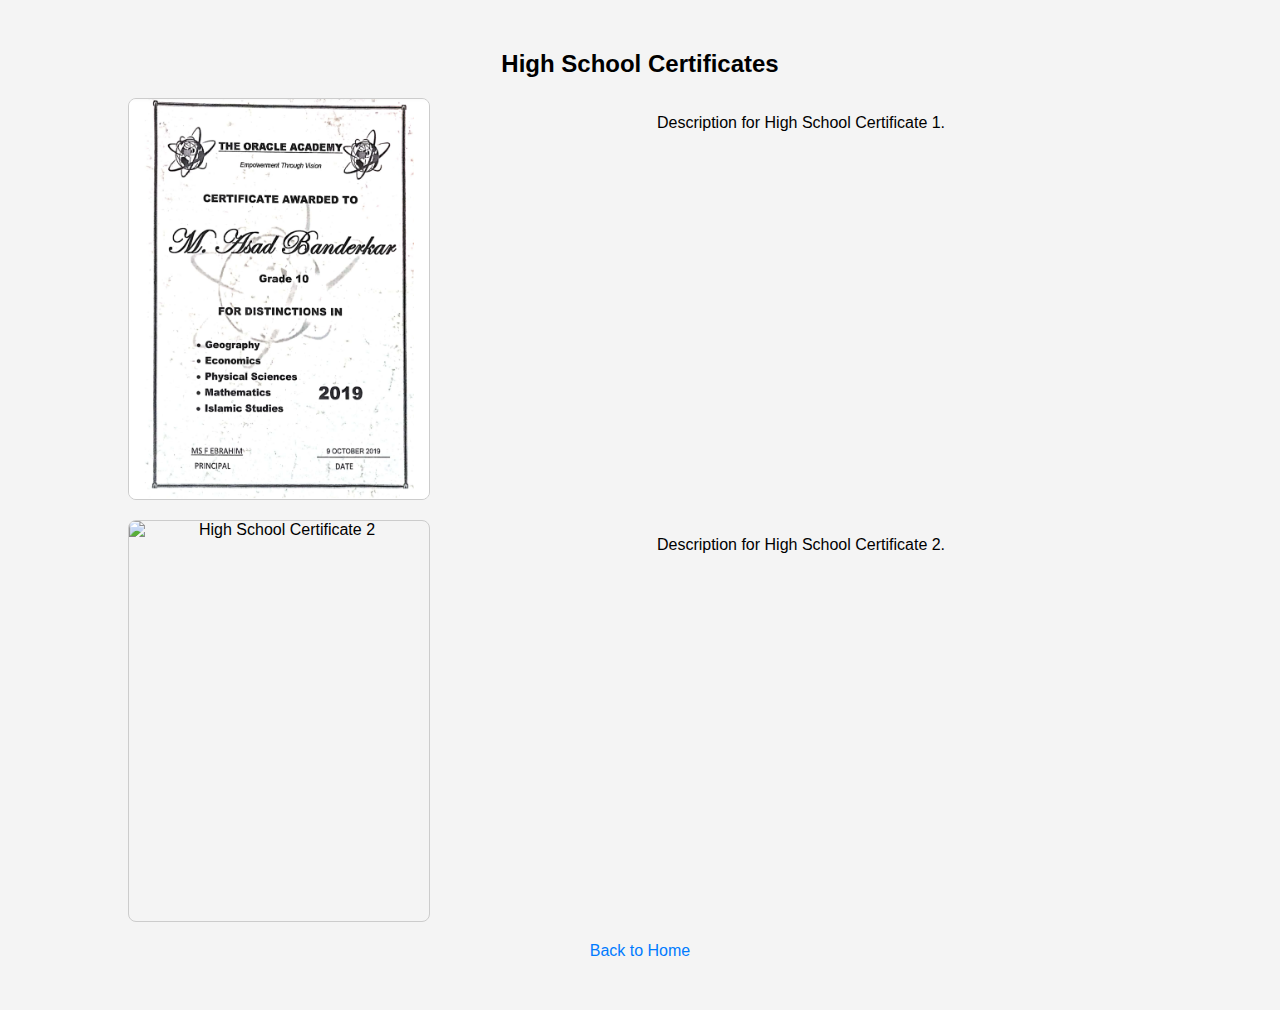
==== highschool.html @ ee7a9cf6 "first commit with all html pages" ====
<!DOCTYPE html>
<html lang="en">
  <head>
    <meta charset="UTF-8" />
    <meta name="viewport" content="width=device-width, initial-scale=1.0" />
    <title>High School Certificates</title>
    <link rel="stylesheet" href="styles.css" />
  </head>
  <body>
    <div class="container">
      <h2>High School Certificates</h2>
      <div class="certificate">
        <img
          src="Images/HighSchoolCertImages/1000.png"
          alt="High School Certificate 1"
        />
        <div class="certificate-description">
          <p>Description for High School Certificate 1.</p>
        </div>
      </div>
      <div class="certificate">
        <img
          src="path/to/highschool_certificate2.jpg"
          alt="High School Certificate 2"
        />
        <div class="certificate-description">
          <p>Description for High School Certificate 2.</p>
        </div>
      </div>
      <!-- Add more certificates as needed -->
      <a href="index.html">Back to Home</a>
    </div>
  </body>
</html>
---- styles.css ----
body {
    font-family: Arial, sans-serif;
    margin: 0;
    padding: 0;
    background-color: #f4f4f4;
}

.navbar {
    background-color: #333;
    overflow: hidden;
}

.navbar ul {
    list-style-type: none;
    margin: 0;
    padding: 0;
    text-align: right;
}

.navbar ul li {
    display: inline;
    margin-right: 20px;
}

.navbar ul li a {
    color: white;
    text-decoration: none;
    padding: 14px 20px;
    display: inline-block;
}

.navbar ul li a:hover {
    background-color: #ddd;
    color: black;
}

.container {
    width: 80%;
    margin: 50px auto;
    text-align: center;
}

h1 {
    font-size: 2.5em;
    margin-bottom: 20px;
}

.profile-photo {
    width: 400px;
    height: auto;
    
}

.section {
    margin: 20px 0;
    padding: 20px;
    background-color: #fff;
    border-radius: 8px;
    box-shadow: 0 0 10px rgba(0, 0, 0, 0.1);
}

.section h2 {
    border-bottom: 2px solid #ccc;
    padding-bottom: 10px;
    margin-bottom: 20px;
}

.certificate {
    display: flex;
    margin-bottom: 20px;
}

.certificate img {
    width: 300px; /* Adjust the width as needed */
    height: 400px; /* Adjust the height as needed */
    margin-right: 20px;
    border: 1px solid #ccc;
    border-radius: 8px;
}

/*AWS Certificates*/
.certificate-AWS {
    display: flex;
    margin-bottom: 20px;
}

.certificate-AWS img {
    width: 600px; /* Adjust the width as needed */
    height: 400px; /* Adjust the height as needed */
    margin-right: 20px;
    border: 1px solid #ccc;
    border-radius: 8px;
}


.certificate-description {
    flex: 1;
}

a {
    text-decoration: none;
    color: #007BFF;
}

a:hover {
    text-decoration: underline;
}
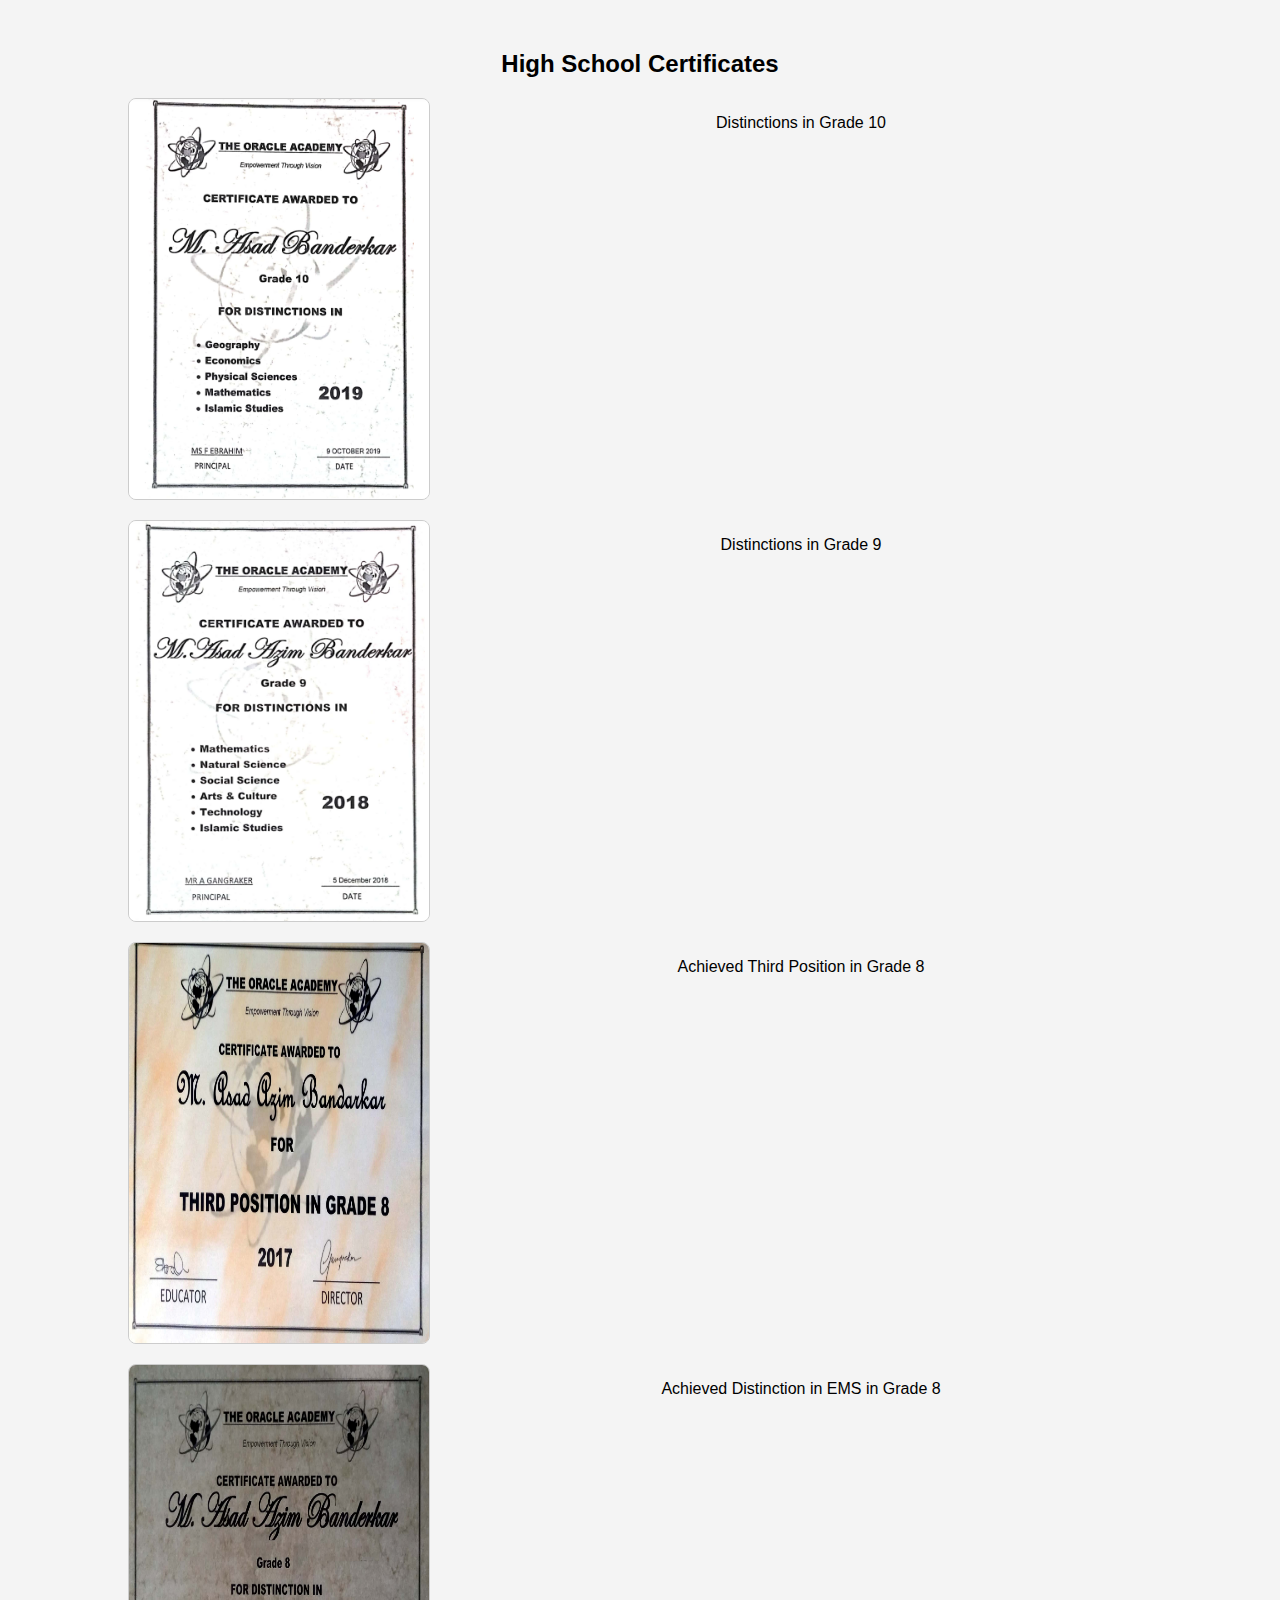
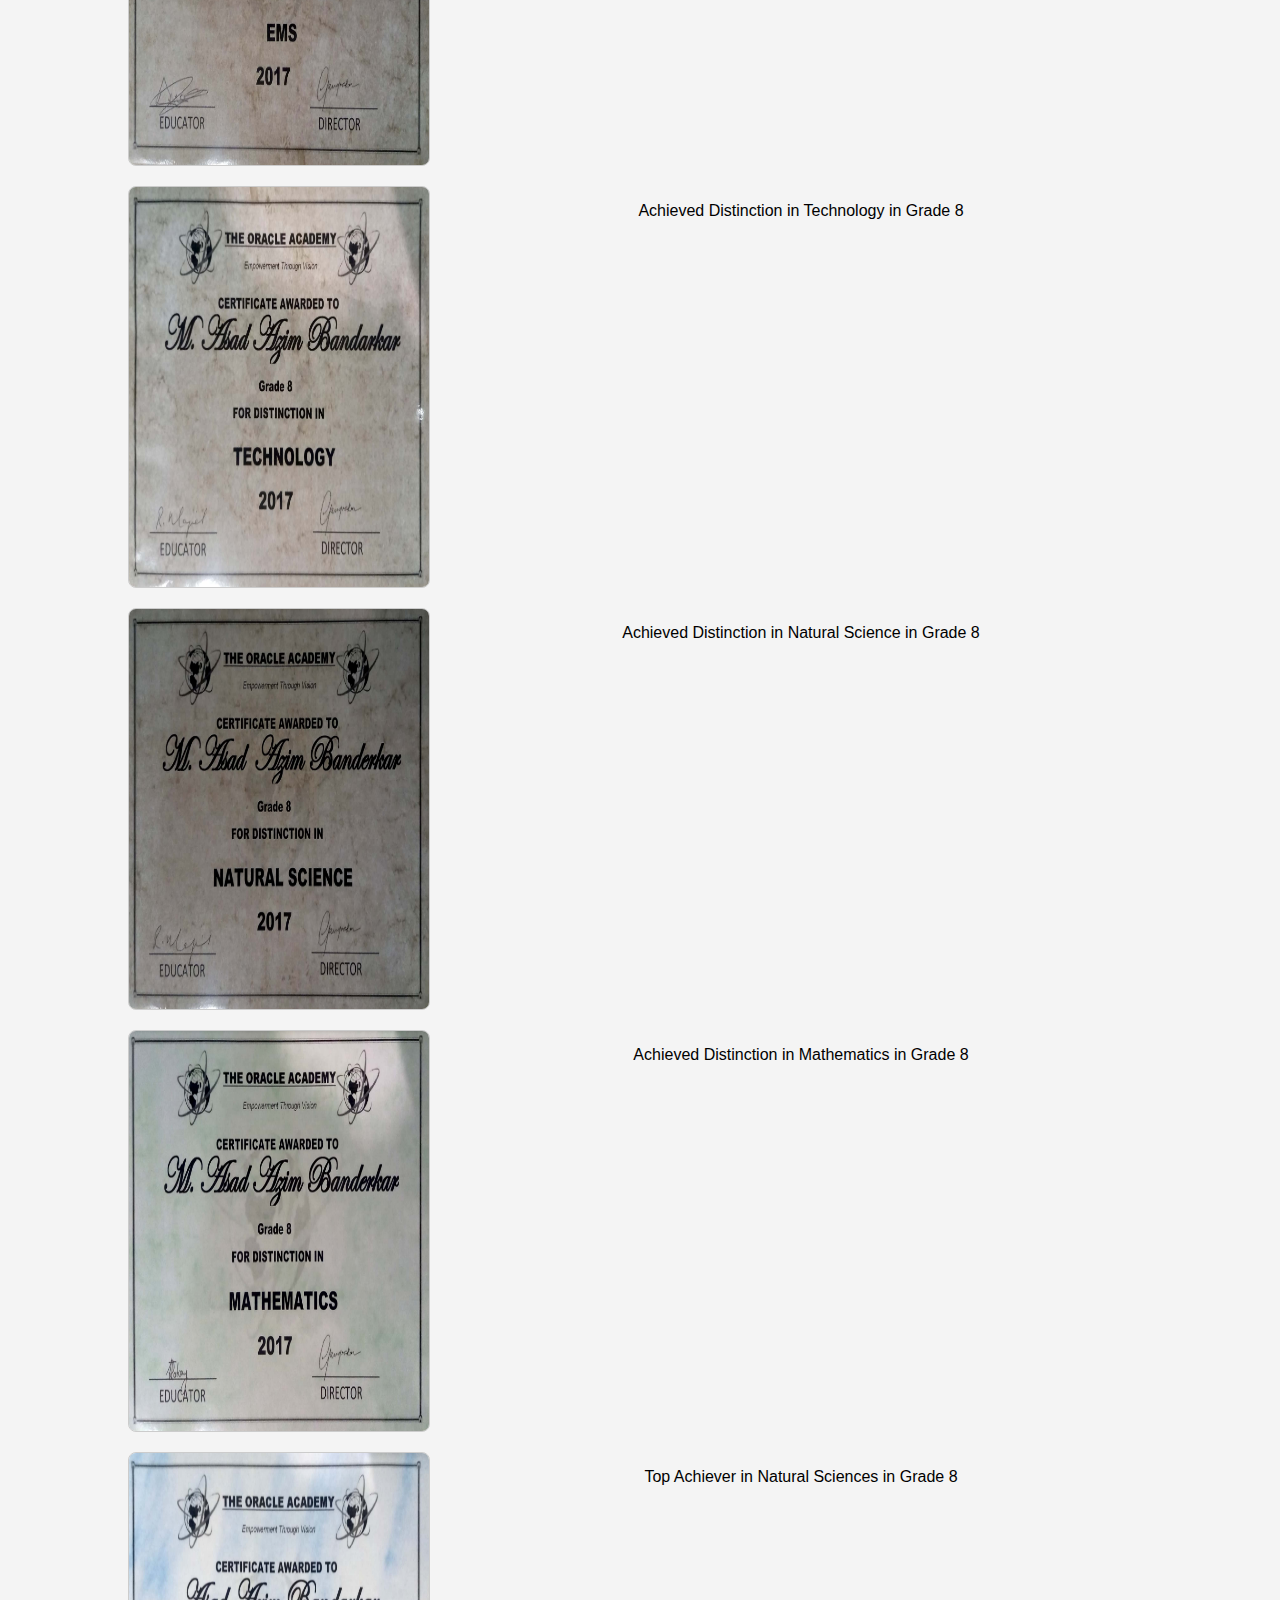
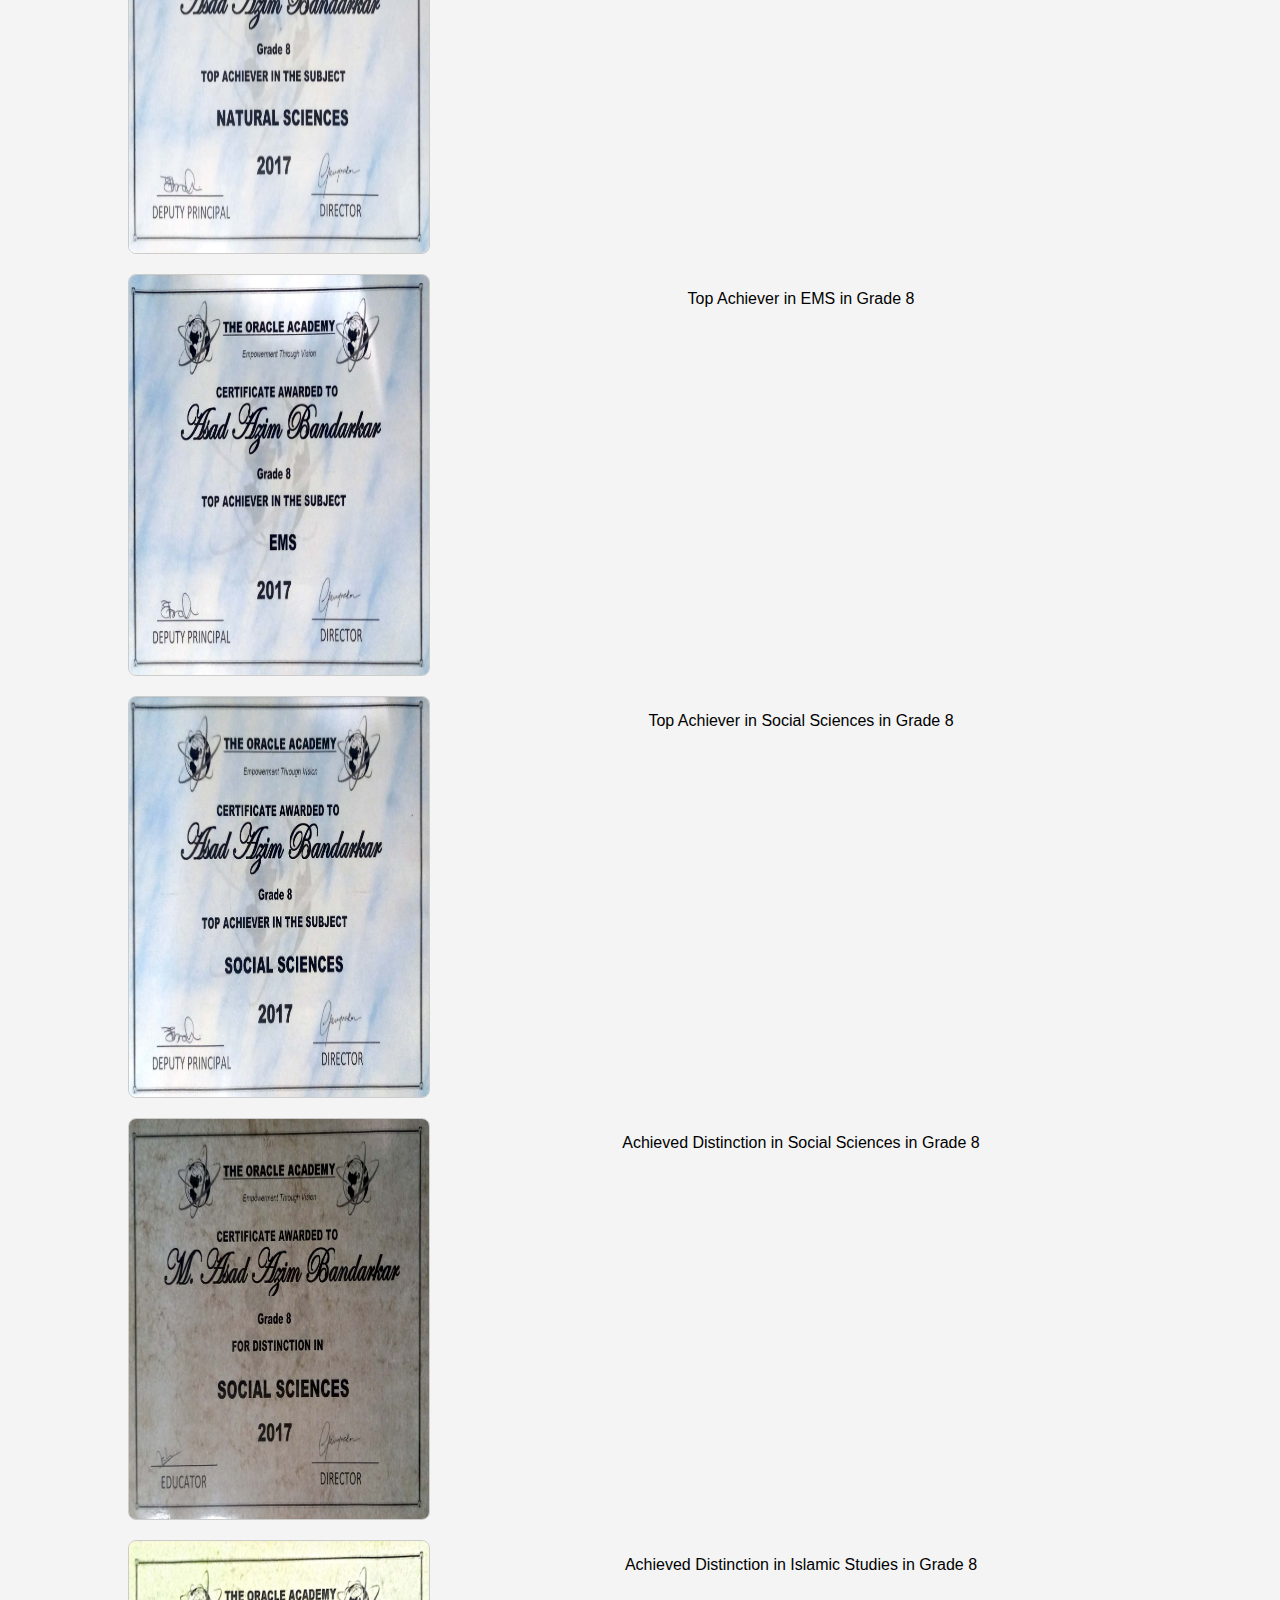
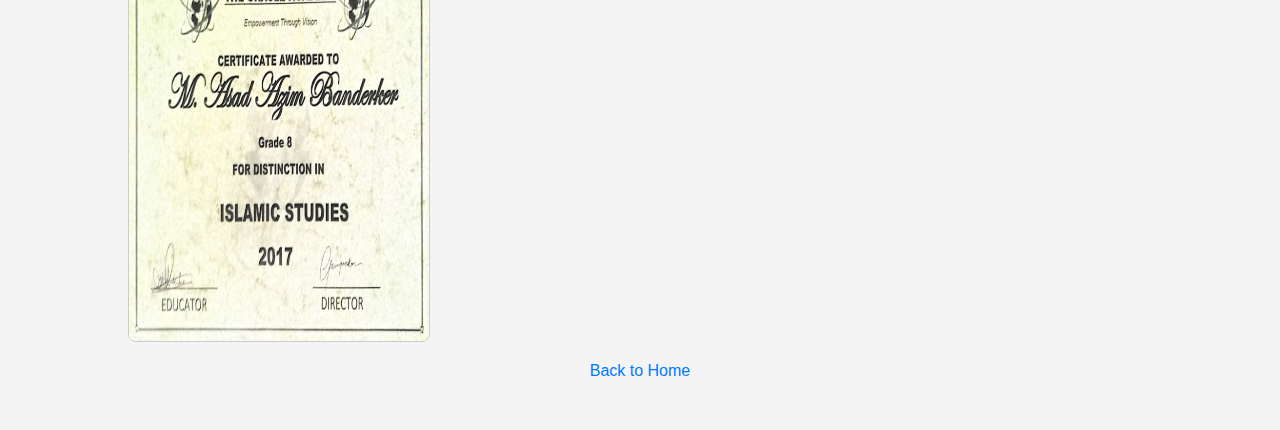
==== commit 19d460e3: "Updated Sports and PrimSchool certificates" ====
--- a/highschool.html
+++ b/highschool.html
@@ -15,19 +15,120 @@
           alt="High School Certificate 1"
         />
         <div class="certificate-description">
-          <p>Description for High School Certificate 1.</p>
+          <p>Distinctions in Grade 10</p>
         </div>
       </div>
+
       <div class="certificate">
         <img
-          src="path/to/highschool_certificate2.jpg"
+          src="Images/HighSchoolCertImages/999.png"
           alt="High School Certificate 2"
         />
         <div class="certificate-description">
-          <p>Description for High School Certificate 2.</p>
+          <p>Distinctions in Grade 9</p>
         </div>
       </div>
-      <!-- Add more certificates as needed -->
+
+      <div class="certificate">
+        <img
+          src="Images/HighSchoolCertImages/89.png"
+          alt="High School Certificate 2"
+        />
+        <div class="certificate-description">
+          <p>Achieved Third Position in Grade 8</p>
+        </div>
+      </div>
+      
+      <div class="certificate">
+        <img
+          src="Images/HighSchoolCertImages/82.png"
+          alt="Achieved Distinction in EMS in Grade 8"
+        />
+        <div class="certificate-description">
+          <p>Achieved Distinction in EMS in Grade 8</p>
+        </div>
+      </div>
+
+      <div class="certificate">
+        <img
+          src="Images/HighSchoolCertImages/83.png"
+          alt="High School Certificate 1"
+        />
+        <div class="certificate-description">
+          <p>Achieved Distinction in Technology in Grade 8</p>
+        </div>
+      </div>
+
+      <div class="certificate">
+        <img
+          src="Images/HighSchoolCertImages/84.png"
+          alt="High School Certificate 1"
+        />
+        <div class="certificate-description">
+          <p>Achieved Distinction in Natural Science in Grade 8</p>
+        </div>
+      </div>
+
+      <div class="certificate">
+        <img
+          src="Images/HighSchoolCertImages/85.png"
+          alt="High School Certificate 1"
+        />
+        <div class="certificate-description">
+          <p>Achieved Distinction in Mathematics in Grade 8</p>
+        </div>
+      </div>
+
+      <div class="certificate">
+        <img
+          src="Images/HighSchoolCertImages/86.png"
+          alt="High School Certificate 1"
+        />
+        <div class="certificate-description">
+          <p>Top Achiever in Natural Sciences in Grade 8</p>
+        </div>
+      </div>
+
+      <div class="certificate">
+        <img
+          src="Images/HighSchoolCertImages/87.png"
+          alt="High School Certificate 1"
+        />
+        <div class="certificate-description">
+          <p>Top Achiever in EMS in Grade 8</p>
+        </div>
+      </div>
+
+      <div class="certificate">
+        <img
+          src="Images/HighSchoolCertImages/88.png"
+          alt="High School Certificate 1"
+        />
+        <div class="certificate-description">
+          <p>Top Achiever in Social Sciences in Grade 8</p>
+        </div>
+      </div>
+
+      <div class="certificate">
+        <img
+          src="Images/HighSchoolCertImages/81.png"
+          alt="High School Certificate 1"
+        />
+        <div class="certificate-description">
+          <p>Achieved Distinction in Social Sciences in Grade 8</p>
+        </div>
+      </div>
+
+      <div class="certificate">
+        <img
+          src="Images/HighSchoolCertImages/gr8.png"
+          alt="High School Certificate 1"
+        />
+        <div class="certificate-description">
+          <p>Achieved Distinction in Islamic Studies in Grade 8</p>
+        </div>
+      </div>
+
       <a href="index.html">Back to Home</a>
     </div>
   </body>
--- a/styles.css
+++ b/styles.css
@@ -92,6 +92,20 @@
     border-radius: 8px;
 }
 
+/*Sports Certificates*/
+.certificate-Sports {
+    display: flex;
+    margin-bottom: 20px;
+}
+
+.certificate-Sports img {
+    width: 500px; /* Adjust the width as needed */
+    height: 400px; /* Adjust the height as needed */
+    margin-right: 20px;
+    border: 1px solid #ccc;
+    border-radius: 8px;
+}
+
 
 .certificate-description {
     flex: 1;
